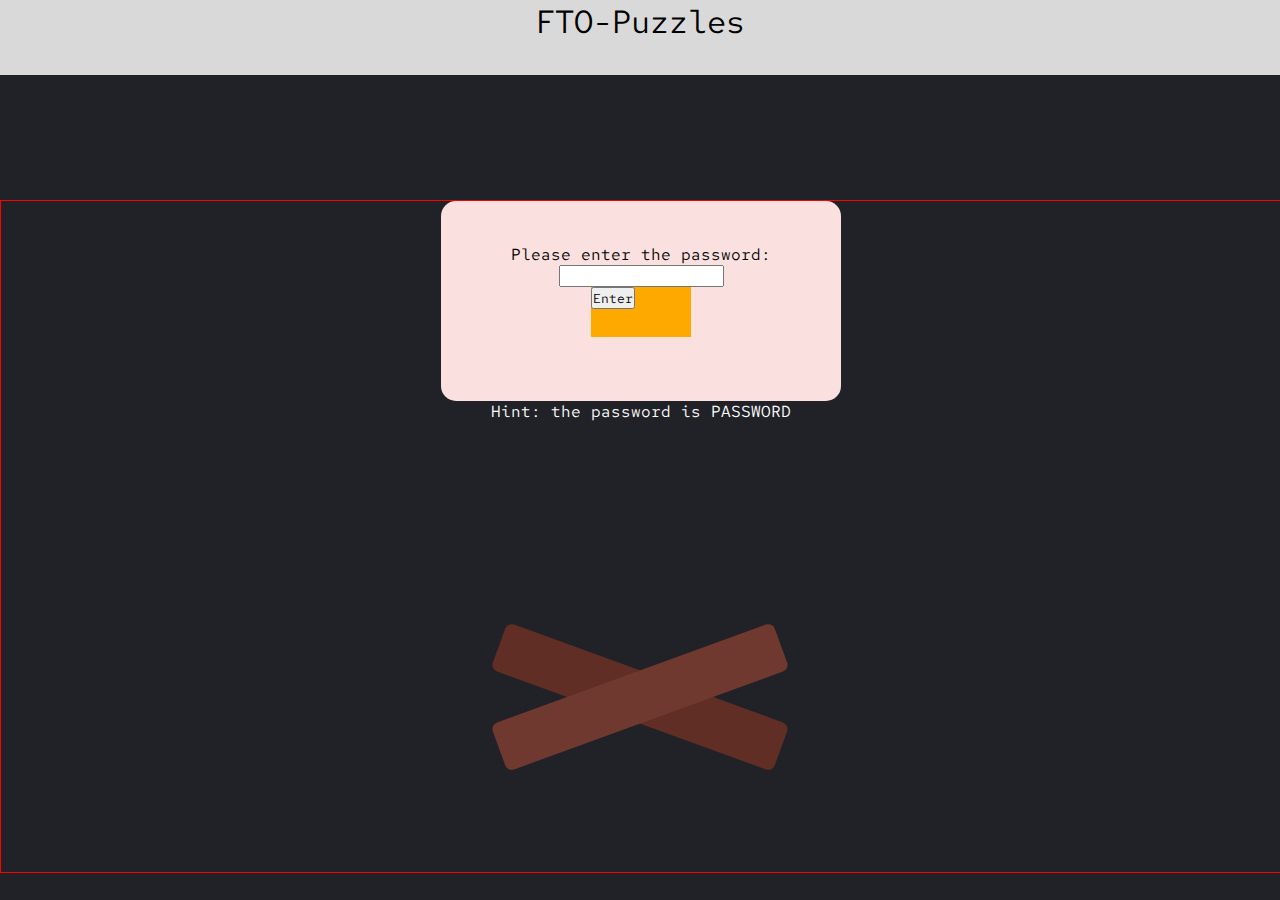
==== index.html @ 2ff4ef5e "changing file name" ====
<!DOCTYPE html>
<html>
  <head>
    <link rel="preconnect" href="https://fonts.googleapis.com">
    <link rel="preconnect" href="https://fonts.gstatic.com" crossorigin>
    <link href="https://fonts.googleapis.com/css2?family=Montserrat:ital,wght@0,100;0,200;0,300;0,400;0,500;0,600;0,700;0,800;0,900;1,100;1,200;1,300;1,400;1,500;1,600;1,700;1,800;1,900&family=Red+Hat+Mono:ital,wght@0,300;0,400;0,500;0,600;1,300;1,400;1,500&display=swap" rel="stylesheet">
    <link rel="stylesheet" href="style.css">
  </head>

  <body>
    <div id="elm-app-is-loaded-here"></div>    
    <script src="passwordPuzzle.js"></script>
    <script>
      var app = Elm.PasswordPuzzle.init({
        node: document.getElementById("elm-app-is-loaded-here")
      });      
    </script>
  </body>
</html>
---- style.css ----
* {
    margin: 0;
    padding: 0;
    font-family: 'Red Hat Mono', monospace;
}

body {
    background-color: #212227;
}

.nav-bar {
    position: fixed;
    top: 0;
    width: 100%;
    height: 75px;
    background-color: #D9D9D9;
    z-index: 9999;
    text-align: center;
    font-size: 2em;
}

.content-wrapper {
    width: 100%;
    margin-top: 200px;
    display: flex;
    flex-direction: column;
    justify-content: center;
    align-items: center;
    border: 1px solid red;
}

.submit-button {
    background: #FDA900;
    width: 100px;
    height: 50px;
}

.password-wrapper {
    display: flex;
    flex-direction: column;
    justify-content: center;
    align-items: center;
    height: 200px;
    width: 400px;
    border-radius: 15px;
    background: #FAE1DF;
}

.hint {
    color: white;
}

.fire {
    height: 300px;
    width: 300px;
    margin-top: 150px;
    display: flex;
  }
.fire .flames {
    position: absolute;
    left: 50%;
    width: 100px;
    height: 100px;
    transform: translateX(-50%) rotate(45deg);
  }
  body .fire .flames .flame {
    position: absolute;
    right: 0%;
    bottom: 0%;
    width: 0%;
    height: 0%;
    background-color: #FFDC01;
    border-radius: 1vw;
  }
  body .fire .flames .flame:nth-child(2n+1) {
    -webkit-animation: flameodd 1.5s ease-in infinite;
            animation: flameodd 1.5s ease-in infinite;
  }
  body .fire .flames .flame:nth-child(2n) {
    -webkit-animation: flameeven 1.5s ease-in infinite;
            animation: flameeven 1.5s ease-in infinite;
  }
  body .fire .flames .flame:nth-child(1) {
    -webkit-animation-delay: 0s;
            animation-delay: 0s;
  }
  body .fire .flames .flame:nth-child(2) {
    -webkit-animation-delay: 0.375s;
            animation-delay: 0.375s;
  }
  body .fire .flames .flame:nth-child(3) {
    -webkit-animation-delay: 0.75s;
            animation-delay: 0.75s;
  }
  body .fire .flames .flame:nth-child(4) {
    -webkit-animation-delay: 1.125s;
            animation-delay: 1.125s;
  }
  .logs {
    position: absolute;
    width: 300px;
    height: 50px;
    background: white;
    left: 50%;
    border-radius: 7px;
    

  }
  .log1{
    transform: translateX(-50%) translateY(100px) rotate(20deg);
    background-color: #612e25;
  }

  .log2{
    transform: translateX(-50%) translateY(100px) rotate(-20deg);
    background-color: #70392f;
  }

  .latin {
    position: absolute;
    left: 50%;
    transform: translateX(-50%) translateY(200px);
    color: #FAE1DF;
  }
  
  @-webkit-keyframes flameodd {
    0%, 100% {
      width: 0%;
      height: 0%;
    }
    25% {
      width: 100%;
      height: 100%;
    }
    0% {
      background-color: #FFDC01;
      z-index: 1000000;
    }
    40% {
      background-color: #FDAC01;
      z-index: 1000000;
    }
    100% {
      background-color: #F73B01;
      z-index: -10;
    }
    0% {
      right: 0%;
      bottom: 0%;
    }
    25% {
      right: 1%;
      bottom: 2%;
    }
    100% {
      right: 150%;
      bottom: 170%;
    }
  }
  
  @keyframes flameodd {
    0%, 100% {
      width: 0%;
      height: 0%;
    }
    25% {
      width: 100%;
      height: 100%;
    }
    0% {
      background-color: #FFDC01;
      z-index: 1000000;
    }
    40% {
      background-color: #FDAC01;
      z-index: 1000000;
    }
    100% {
      background-color: #F73B01;
      z-index: -10;
    }
    0% {
      right: 0%;
      bottom: 0%;
    }
    25% {
      right: 1%;
      bottom: 2%;
    }
    100% {
      right: 150%;
      bottom: 170%;
    }
  }
  @-webkit-keyframes flameeven {
    0%, 100% {
      width: 0%;
      height: 0%;
    }
    25% {
      width: 100%;
      height: 100%;
    }
    0% {
      background-color: #FFDC01;
      z-index: 1000000;
    }
    40% {
      background-color: #FDAC01;
      z-index: 1000000;
    }
    100% {
      background-color: #F73B01;
      z-index: -10;
    }
    0% {
      right: 0%;
      bottom: 0%;
    }
    25% {
      right: 2%;
      bottom: 1%;
    }
    100% {
      right: 170%;
      bottom: 150%;
    }
  }
  @keyframes flameeven {
    0%, 100% {
      width: 0%;
      height: 0%;
    }
    25% {
      width: 100%;
      height: 100%;
    }
    0% {
      background-color: #FFDC01;
      z-index: 1000000;
    }
    40% {
      background-color: #FDAC01;
      z-index: 1000000;
    }
    100% {
      background-color: #F73B01;
      z-index: -10;
    }
    0% {
      right: 0%;
      bottom: 0%;
    }
    25% {
      right: 2%;
      bottom: 1%;
    }
    100% {
      right: 170%;
      bottom: 150%;
    }
  }
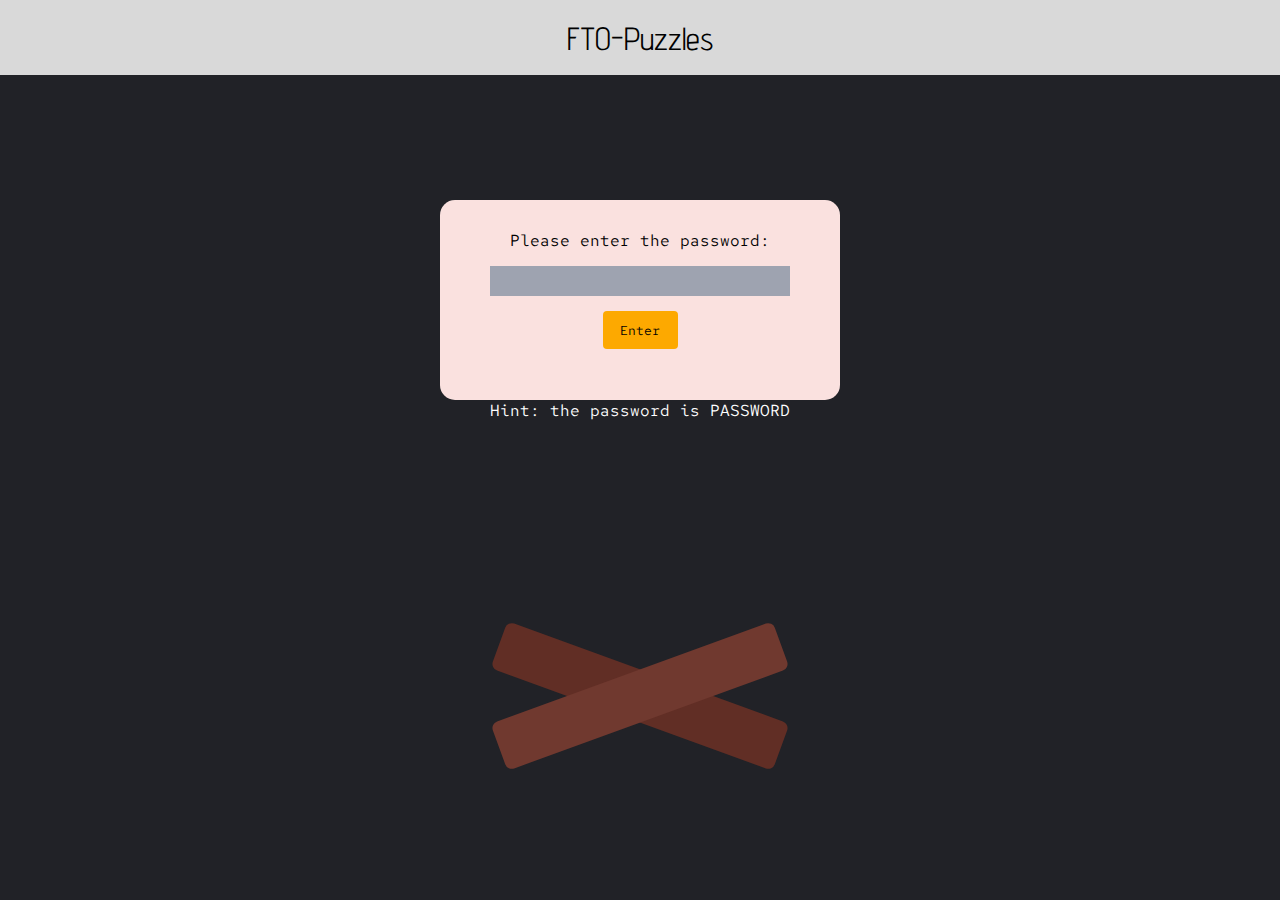
==== commit a72e5fa7: "final touches" ====
--- a/index.html
+++ b/index.html
@@ -3,7 +3,7 @@
   <head>
     <link rel="preconnect" href="https://fonts.googleapis.com">
     <link rel="preconnect" href="https://fonts.gstatic.com" crossorigin>
-    <link href="https://fonts.googleapis.com/css2?family=Montserrat:ital,wght@0,100;0,200;0,300;0,400;0,500;0,600;0,700;0,800;0,900;1,100;1,200;1,300;1,400;1,500;1,600;1,700;1,800;1,900&family=Red+Hat+Mono:ital,wght@0,300;0,400;0,500;0,600;1,300;1,400;1,500&display=swap" rel="stylesheet">
+    <link href="https://fonts.googleapis.com/css2?family=Advent+Pro&family=Red+Hat+Mono:ital,wght@0,300;0,400;0,500;0,600;1,300;1,400;1,500&display=swap" rel="stylesheet">
     <link rel="stylesheet" href="style.css">
   </head>
 
--- a/style.css
+++ b/style.css
@@ -17,6 +17,14 @@
     z-index: 9999;
     text-align: center;
     font-size: 2em;
+    display: flex;
+    justify-content: center;
+    align-items: center;
+    font-family: 'Advent Pro', sans-serif;
+}
+
+.title {
+  font-family: 'Advent Pro', sans-serif;
 }
 
 .content-wrapper {
@@ -26,13 +34,23 @@
     flex-direction: column;
     justify-content: center;
     align-items: center;
-    border: 1px solid red;
-}
-
-.submit-button {
-    background: #FDA900;
-    width: 100px;
-    height: 50px;
+}
+
+input {
+  background-color: #9EA3B0;
+  border: none;
+  height: 30px;
+  width: 300px;
+  margin-top: 15px;
+}
+
+button {
+  background-color: #FDA900;
+  width: 75px;
+  padding: 10px;
+  border: none;
+  border-radius: 4px;
+  margin-top: 15px;
 }
 
 .password-wrapper {
@@ -44,6 +62,7 @@
     width: 400px;
     border-radius: 15px;
     background: #FAE1DF;
+    
 }
 
 .hint {
